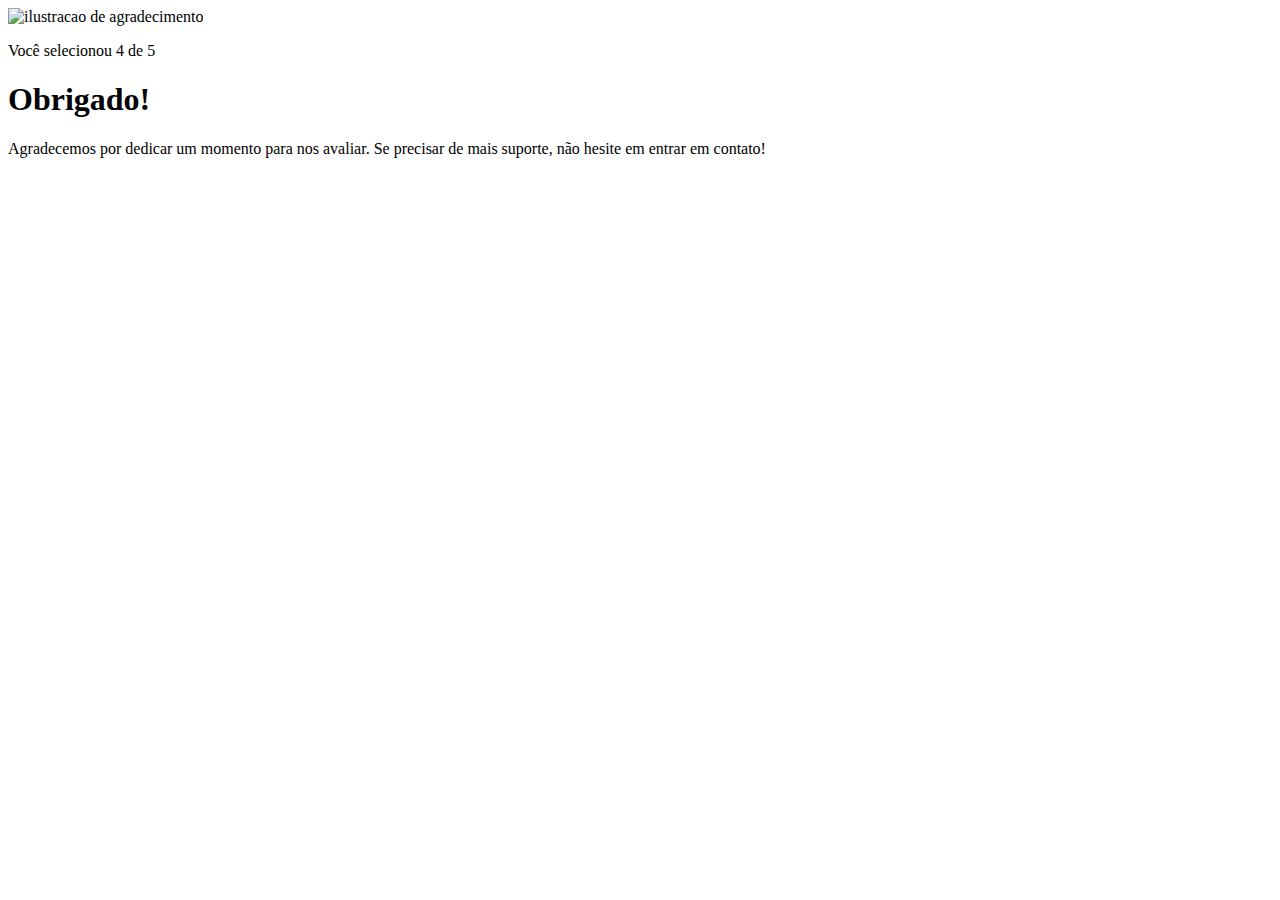
==== pages/agradecimento.html @ cab8e9d3 "sexto commit do index.html, primeiro commit do agradecimento do HTML e primeiro commit do agradecime" ====
<!DOCTYPE html>
<html lang="en">
<head>
    <meta charset="UTF-8">
    <meta name="viewport" content="width=device-width, initial-scale=1.0">
    <title>Feedback - Agradecimento</title>
</head>
<body>
    <div class="card">
        <img src="../images/illustration-thank-you.svg" alt="ilustracao de agradecimento">

        <p>Você selecionou 4 de 5</p>

        <h1>Obrigado!</h1>

        <p>Agradecemos por dedicar um momento para nos avaliar. Se precisar de mais suporte, não hesite em entrar em contato!</p>
    </div>
</body>
</html>
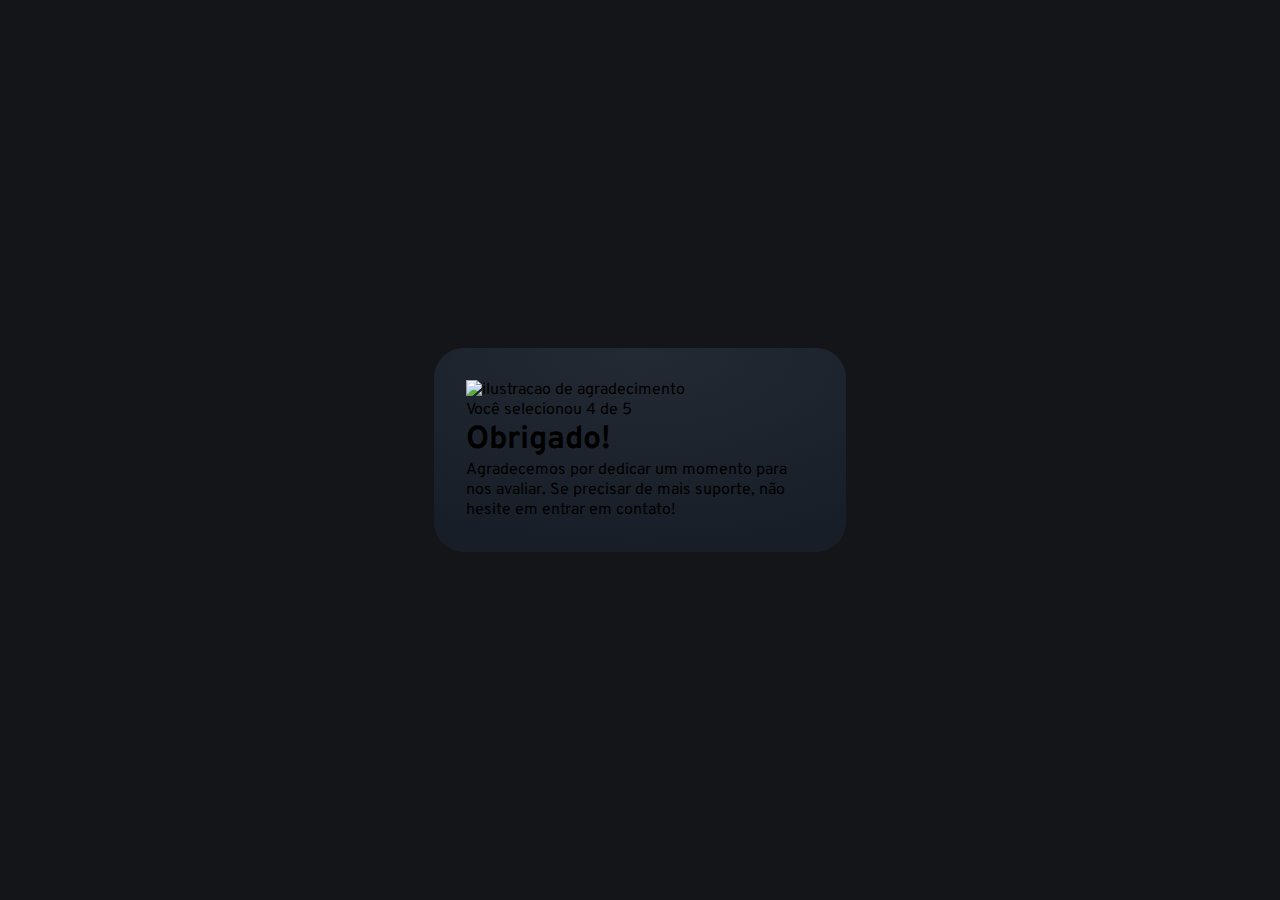
==== commit d7e1923e: "segundo commit do agradecimento.html e segundo do agradecimento.css" ====
--- a/pages/agradecimento.html
+++ b/pages/agradecimento.html
@@ -3,6 +3,10 @@
 <head>
     <meta charset="UTF-8">
     <meta name="viewport" content="width=device-width, initial-scale=1.0">
+    <link rel="stylesheet" href="agradecimento.css">
+    <link rel="preconnect" href="https://fonts.googleapis.com">
+    <link rel="preconnect" href="https://fonts.gstatic.com" crossorigin>
+    <link href="https://fonts.googleapis.com/css2?family=Overpass:ital,wght@0,100..900;1,100..900&display=swap" rel="stylesheet">
     <title>Feedback - Agradecimento</title>
 </head>
 <body>
--- a/pages/agradecimento.css
+++ b/pages/agradecimento.css
@@ -0,0 +1,33 @@
+* {
+    margin: 0;
+    padding: 0;
+    box-sizing: border-box;
+    font-family: "Overpass", sans-serif;
+    -webkit-font-smoothing: antialiased;
+}
+
+:root {
+    --dark-blue: #262e38;
+    --light-grey: #969FAD;
+    --medium-grey: #7C8798;
+    --orange: #FC7614;
+    --white: #FFF;
+    --very-dark-blue: #131518;
+    --black-gradient: radial-gradient(98.96% 98.96% at 50% 0%, #232A34 0%, #181e27 100%);
+}
+
+body {
+    background-color: var(--very-dark-blue);
+    height: 100svh;
+
+    display: flex;
+    justify-content: center;
+    align-items: center;
+}
+
+.card {
+    background: var(--black-gradient);
+    max-width: 412px;
+    padding: 32px;
+    border-radius: 30px;
+}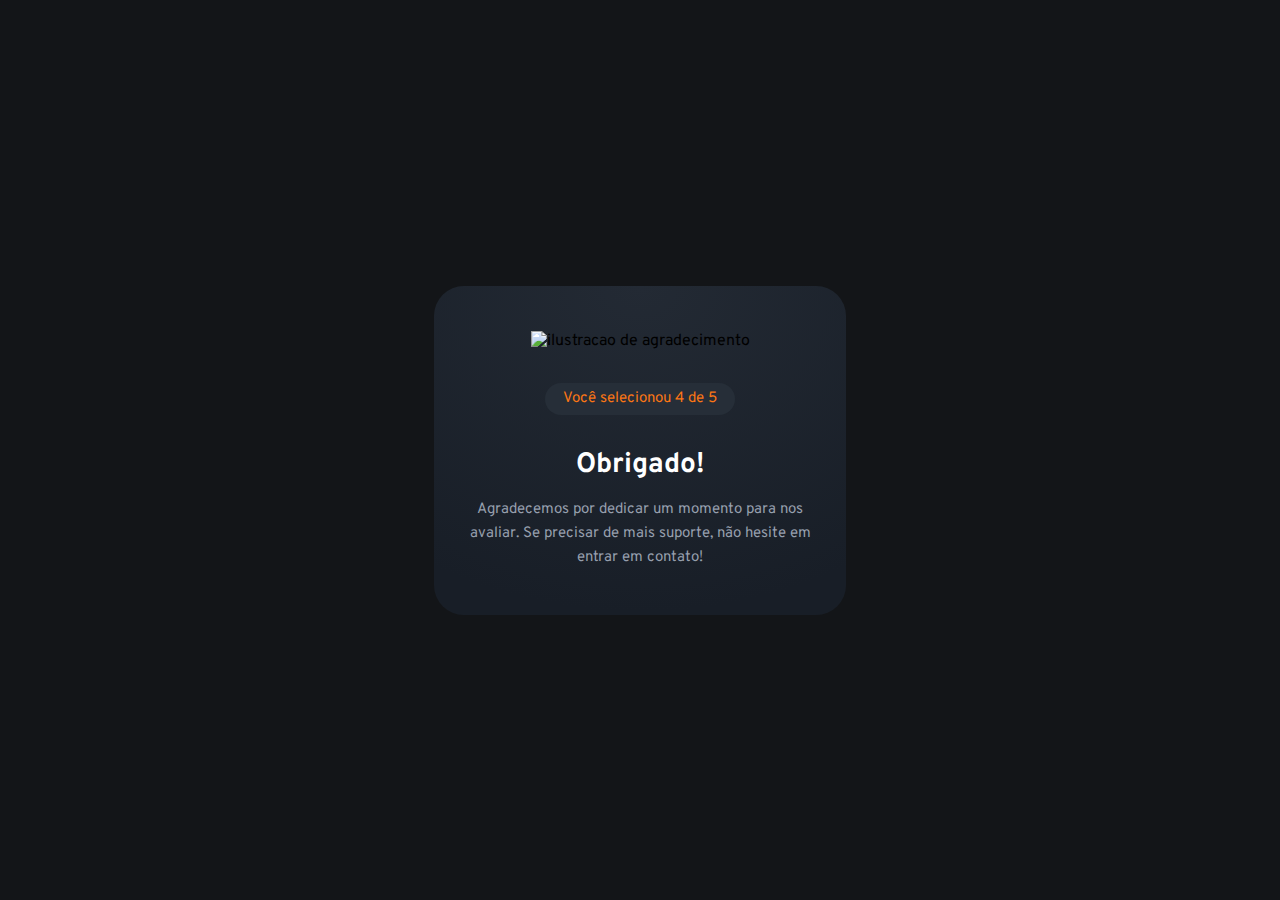
==== commit 3ac8ed74: "terceiro commit do agradecimento.html e quarto do agradecimento.css" ====
--- a/pages/agradecimento.html
+++ b/pages/agradecimento.html
@@ -13,7 +13,7 @@
     <div class="card">
         <img src="../images/illustration-thank-you.svg" alt="ilustracao de agradecimento">
 
-        <p>Você selecionou 4 de 5</p>
+        <p class="paragrafo_nota">Você selecionou 4 de 5</p>
 
         <h1>Obrigado!</h1>
 
--- a/pages/agradecimento.css
+++ b/pages/agradecimento.css
@@ -27,7 +27,38 @@
 
 .card {
     background: var(--black-gradient);
+    text-align: center;
     max-width: 412px;
-    padding: 32px;
+    padding: 45px 32px;
     border-radius: 30px;
+}
+
+.card img {
+    margin-bottom: 32px;
+}
+
+.card .paragrafo_nota {
+    padding: 4px 18px;
+    background-color: var(--dark-blue);
+    width: fit-content;
+    margin-inline: auto;
+    border-radius: 22px;
+
+    color: var(--orange);
+    font-size: 15px;
+
+    margin-bottom: 32px;
+}
+
+.card h1 {
+    color: var(--white);
+    font-size: 28px;
+    margin-bottom: 15px;
+
+}
+
+.card p {
+    color: var(--light-grey);
+    font-size: 15px;
+    line-height: 24px;
 }